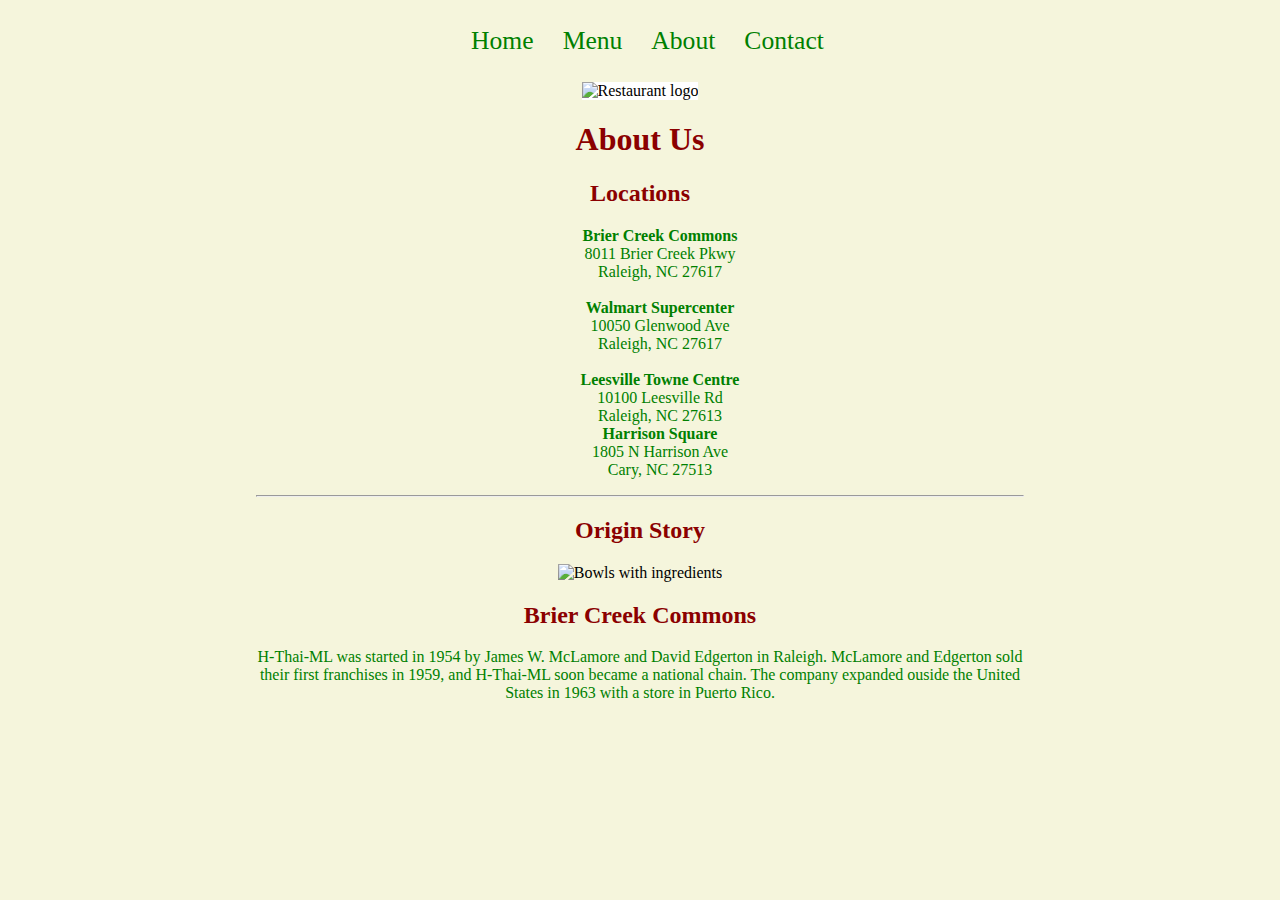
==== about.html @ eea8b9c8 "completed without bonus" ====
<!DOCTYPE html>
<html lang="en">
<head>
    <meta charset="UTF-8">
    <meta name="viewport" content="width=device-width, initial-scale=1.0">
    <title>H-Thai-ML</title>
    <link rel="stylesheet" href="assets/css/style.css" type="text/css">
</head>
<body>
    <nav>
        <ul>
            <li>
                <a href="./index.html">Home</a>
            </li>
            <li>
                <a href="./menu.html">Menu</a>
            </li>
            <li>
                <a href="./about.html">About</a>
            </li>
            <li>
                <a href="./contact.html">Contact</a>
            </li>
        </ul>
    </nav>

    <img id="banner" src="./assets/images/banner.png" alt="Restaurant logo">

    <main>
        <h1>About Us</h1>

        <h2>Locations</h2>
        <ul>
            <li>
                <b>Brier Creek Commons</b><br>
                8011 Brier Creek Pkwy<br>
                Raleigh, NC 27617
            </li>
            <br>
            <li>
                <b>Walmart Supercenter</b><br>
                10050 Glenwood Ave<br>
                Raleigh, NC 27617
            </li>
            <br>
            <li>
                <b>Leesville Towne Centre</b><br>
                10100 Leesville Rd<br>
                Raleigh, NC 27613
            </li>
            <li>
                <b>Harrison Square</b><br>
                1805 N Harrison Ave<br>
                Cary, NC 27513
            </li>
        </ul>

        <hr>

        <h2>Origin Story</h2>
        <img src="./assets/images/about.jpg" alt="Bowls with ingredients">
        <h2>Brier Creek Commons</h2>
        <p>H-Thai-ML was started in 1954 by James W. McLamore and David Edgerton in Raleigh. McLamore and Edgerton sold their first franchises in 1959, and H-Thai-ML soon became a national chain. The company expanded ouside the United States in 1963 with a store in Puerto Rico.</p>
    </main>
    <br>
</body>
</html>
---- assets/css/style.css ----
html,
body {
    margin: 0;
    padding: 0;
    background-color: beige;
    text-align: center;
}

h1,
h2 {
    color: darkred;
}

h3, 
p {
    color: green;
}

li {
    color: green;
    list-style-type: none;
}

img {
    width: 100%;
    height: auto;
    max-width: 100%;
}

main {
    margin: 0 20%;
}

nav {
    background-color: beige;
    padding: 10px;
}

nav ul {
    list-style-type: none;
    text-align: center;
}

nav li {
    display: inline;
}

nav a {
    text-decoration: none;
    font-size: 1.6em;
    color: green;
    margin-right: 25px;
}

nav a:hover {
    color: darkred;
}

#banner {
    width: 100%;
    height: auto;
    background-color: white;
}

#banner img {
    width: 60%;
    height: auto;
}

.service {
    display: inline-block;
    text-align: center;
    background-color: white;
    border: 5px solid green;
    border-radius: 5px;
    color: darkred;
    font-size: 2em;
    padding: 10px;
    margin: 12px;
}

table {
    border: 3px solid black;
    width: 100%;
}
  
td,
th {
    border: 1px solid black;
    padding: 5px;
}
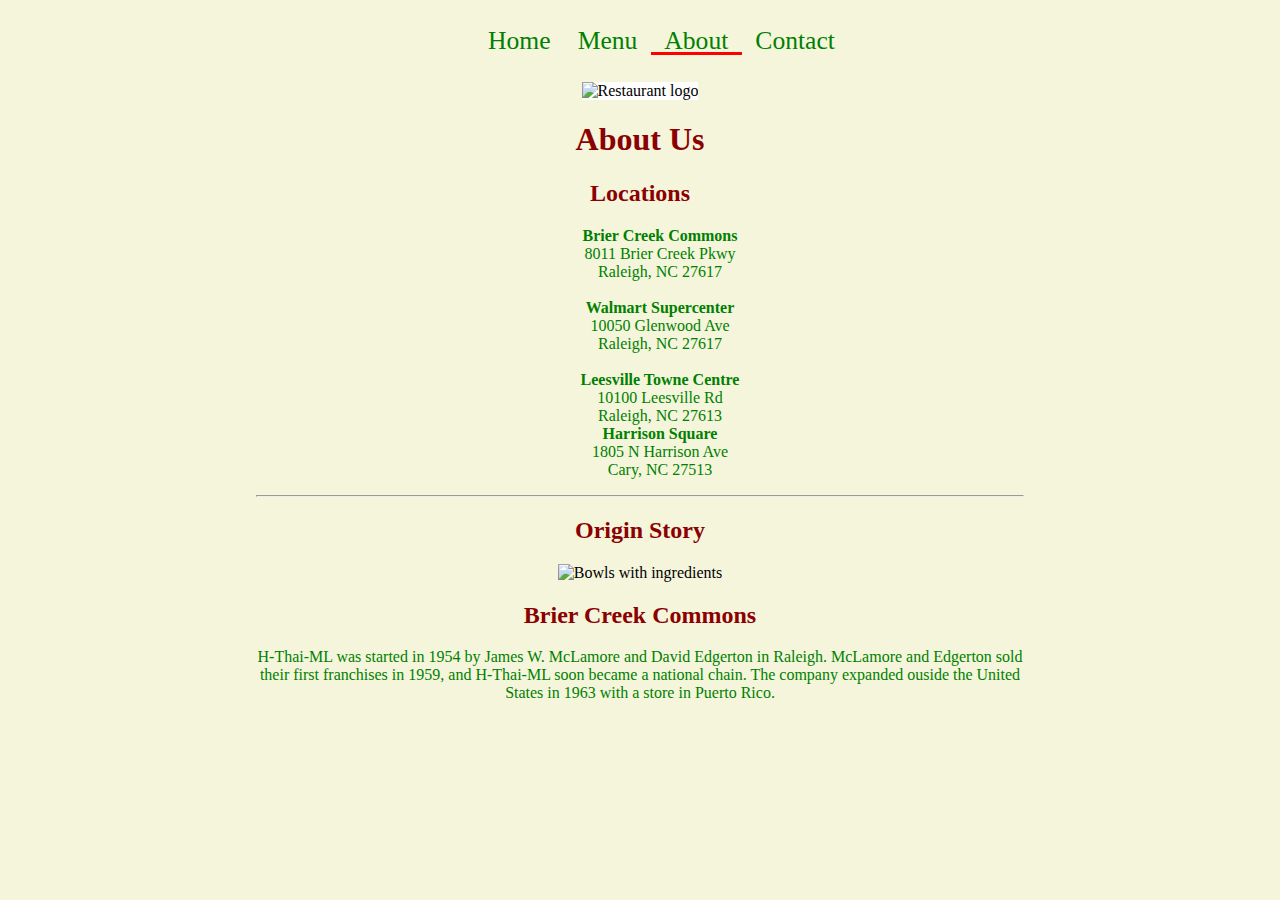
==== commit 782bd3c8: "active nav item highlighted" ====
--- a/about.html
+++ b/about.html
@@ -15,7 +15,7 @@
             <li>
                 <a href="./menu.html">Menu</a>
             </li>
-            <li>
+            <li id="nav-current">
                 <a href="./about.html">About</a>
             </li>
             <li>
--- a/assets/css/style.css
+++ b/assets/css/style.css
@@ -49,11 +49,16 @@
     text-decoration: none;
     font-size: 1.6em;
     color: green;
-    margin-right: 25px;
+    padding: 10px;
+    margin-left: 3px;
 }
 
 nav a:hover {
     color: darkred;
+}
+
+#nav-current {
+    border-bottom: 3px solid red;
 }
 
 #banner {
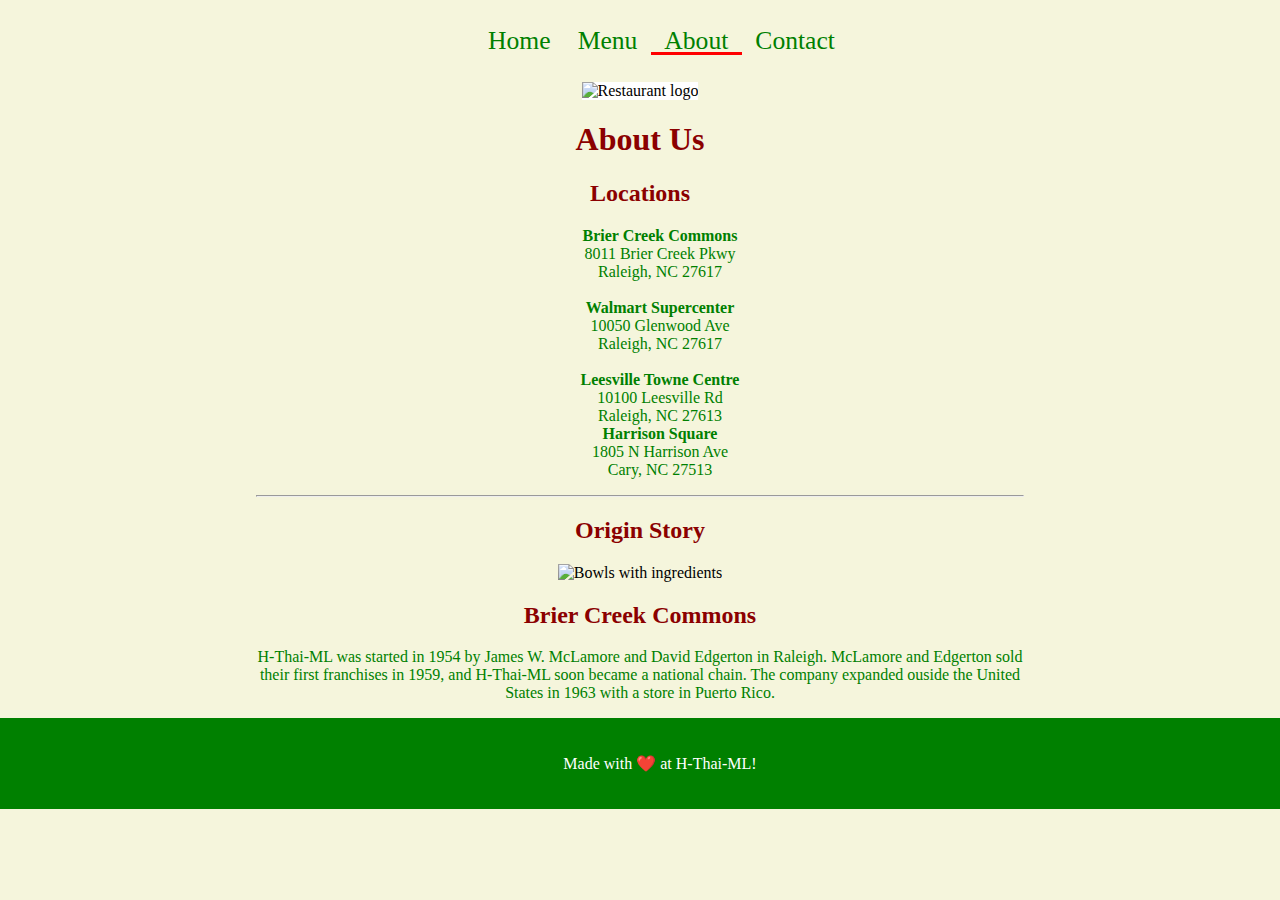
==== commit f61d01e0: "footer set" ====
--- a/about.html
+++ b/about.html
@@ -62,6 +62,8 @@
         <h2>Brier Creek Commons</h2>
         <p>H-Thai-ML was started in 1954 by James W. McLamore and David Edgerton in Raleigh. McLamore and Edgerton sold their first franchises in 1959, and H-Thai-ML soon became a national chain. The company expanded ouside the United States in 1963 with a store in Puerto Rico.</p>
     </main>
-    <br>
+    <footer>
+        <p>Made with ❤️ at H-Thai-ML!</p>
+    </footer>
 </body>
 </html>--- a/assets/css/style.css
+++ b/assets/css/style.css
@@ -14,6 +14,12 @@
 h3, 
 p {
     color: green;
+}
+
+#leyend {
+    display: block;
+    color: black;
+    text-align: left;
 }
 
 li {
@@ -93,4 +99,14 @@
 th {
     border: 1px solid black;
     padding: 5px;
+}
+
+footer {
+    width: 100%;
+    padding: 20px;
+    background-color: green;
+}
+
+footer p {
+    color: white;
 }